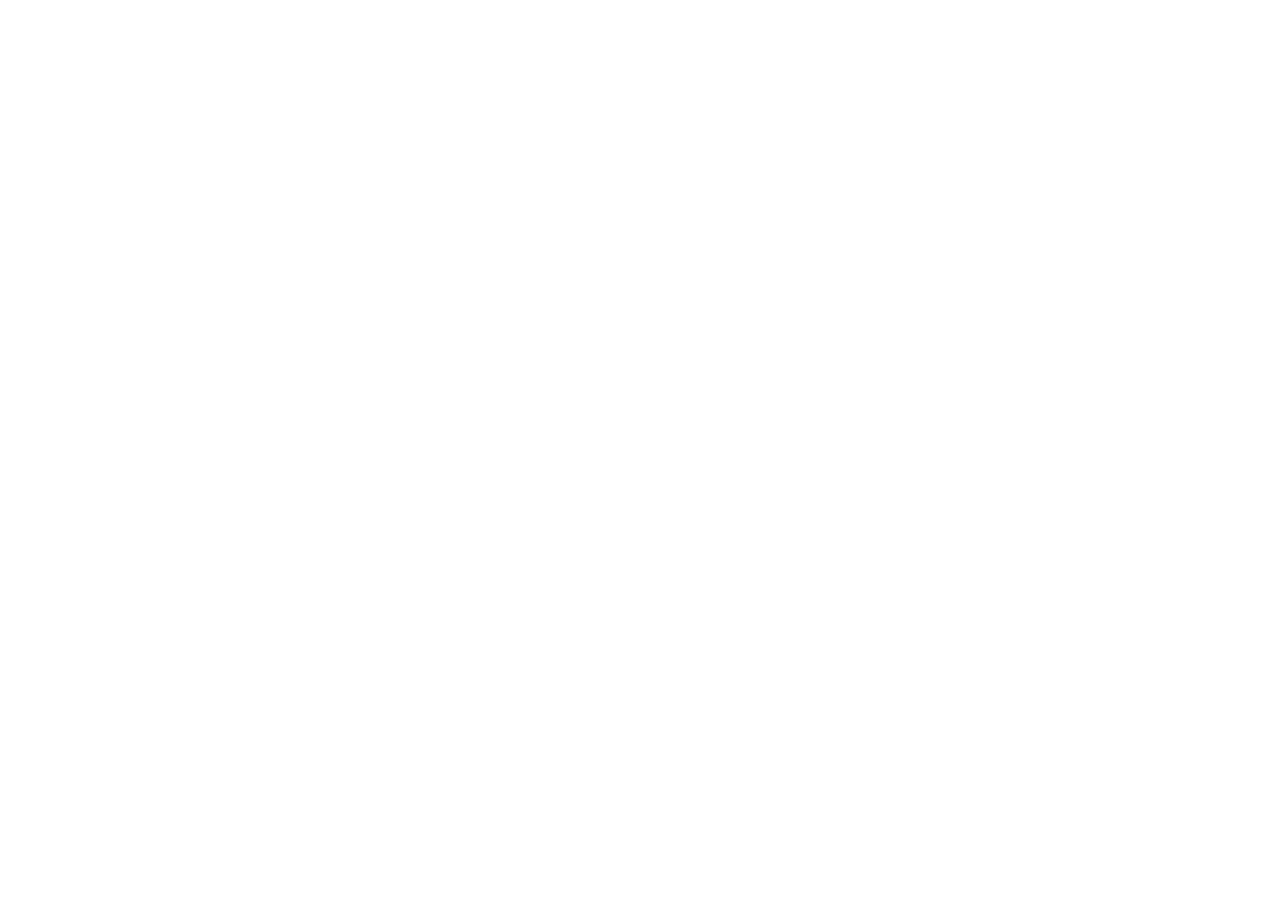
==== aboutme/wwr/index.html @ c4821593 "site plan for rural women added" ====
<!DOCTYPE html>
<html lang="en">
<head>
    <meta charset="UTF-8">
    <meta http-equiv="X-UA-Compatible" content="IE=edge">
    <meta name="viewport" content="width=device-width, initial-scale=1.0">
    <title>Document</Rural Women Initiative empowerments| Rural Women Gathering| Home>
</head>
<body>
    <header>
        <a id="logo_link href index.html">
            <img class="logo" scr="images/Rural Women Initiative.png" alt="Rural Women Initiative logo">
        </a>
        <nav>
            <a href="index.html">Home</a>
            <a href="#"> Page 2 </a>
            <a href="site-plan-rural women.html">Site Plan </a>
            <a href="contactus.html">Contact Us</a>
        </nav>
    </header>
    <div id="hero">
        <div id="hero-box">
            <img id="hero-img" src="images/hero.png.png" alt="women smiling on the farm">
        </div>
        <section id="hero-msg">
            <h1 class="home title">Empower Women, Empower the Future</h1>
            <h4>Make the First Woman</h4>
            <div class="button-box">
                <a class="donate" href="donate.msg.png">Donate Now</a>
            </div>
        </section>
    </div>
<main class="home-grid">
    <section class="rural women gathering-card">
        <img class="card-img" src="images/rural women gathering.jpg" alt="women gathering">
        <img class="icon" src="images/rural women gathering_icon.png.png.png" alt="women together" >
        <h2>gathering</h2>   
    </section>
    <section class="women initiative-card">
        <img class="card-img" src="images/rural women initiative empowerment.jpg" alt="a woman with fruit harvested">
        <img class="icon" src="images/african woman working_icon.png.png" alt="a woman in village">
        <h2>woman harvest</h2>
    </section>
    <section class="farm pactise-card">
        <img class="card-img" src="images/farm practise.jpg.jpg" alt="woman planting crop">
        <img class="icon" src="images/woman farming_icon.png.png" alt="woman farmer">
        <h2>woman growing crops</h2>
    </section>
    <section class="women on farm" src="images/women on farm.jpg" alt="women working on farm">
    <section class="msg">
        <h2>Giving our Mothers great lives</h2>
        <p>Empowering women is the key to development and stable society. So, we can empower women now to promote agricultural develoment, advocacy in violent against women, financial aid. And improving the UN Sustainable Devolpment Goals.</p>
        <a class="Donate Now!" href="Women Initiative.html">Donate!</a>
    </section>
</main>
<footer>
    <h3>Rural Women Initiative; 2022- Emmanuel M. Peters</h3>
    <h3><a href="site-plan rural women.html">site plan</a></h3>
    <h3><a href="contactus.html">contact Us</a></h3>
    <div class="social">
        <a href="https://facebook.com">
            <img src="images/facebook.png" alt="fb icon">
        </a>
        <a href="https://twitter.com">
           <img src="images/twitter.png" alt="twitter icon">
        </a>
        <a href="https://instagram.com">
            <img src="images/instagram.png" alt="instagram icon"> 
        </a>
    </div>
</footer>
</body>
</html>
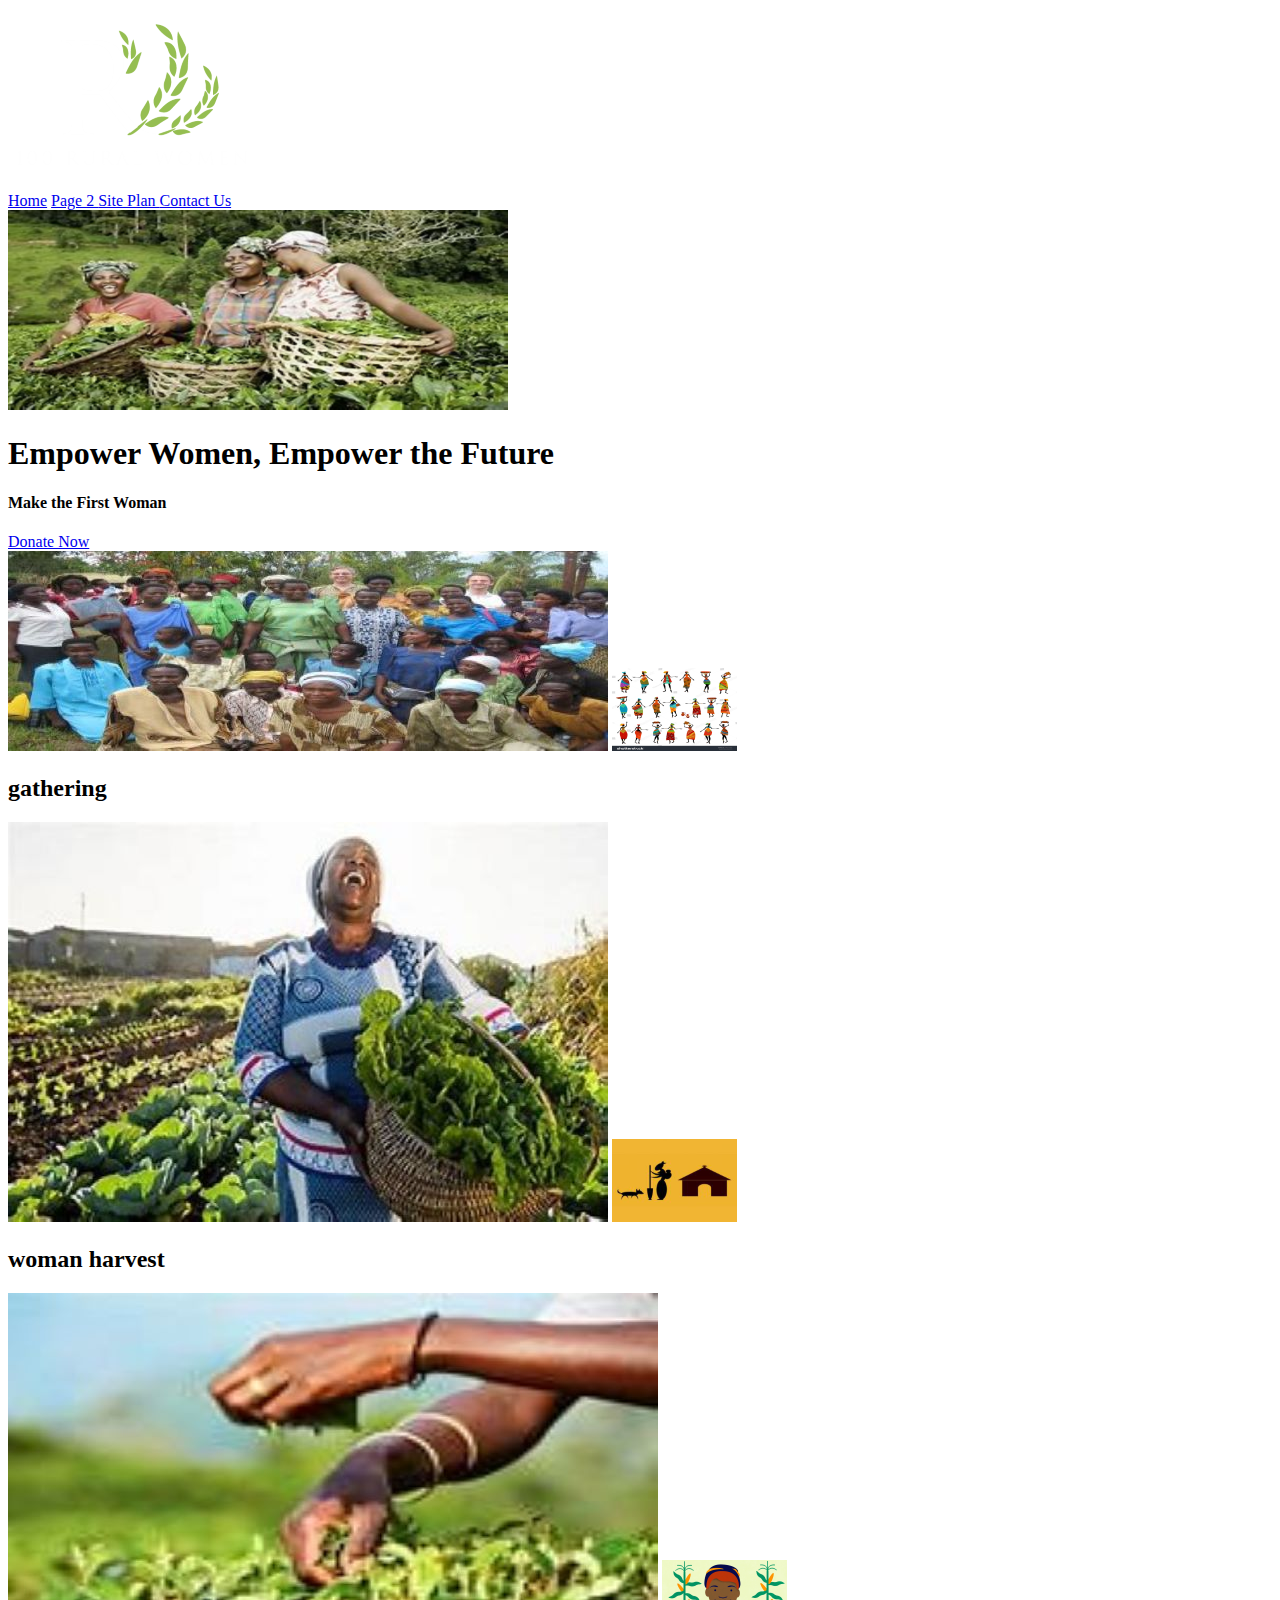
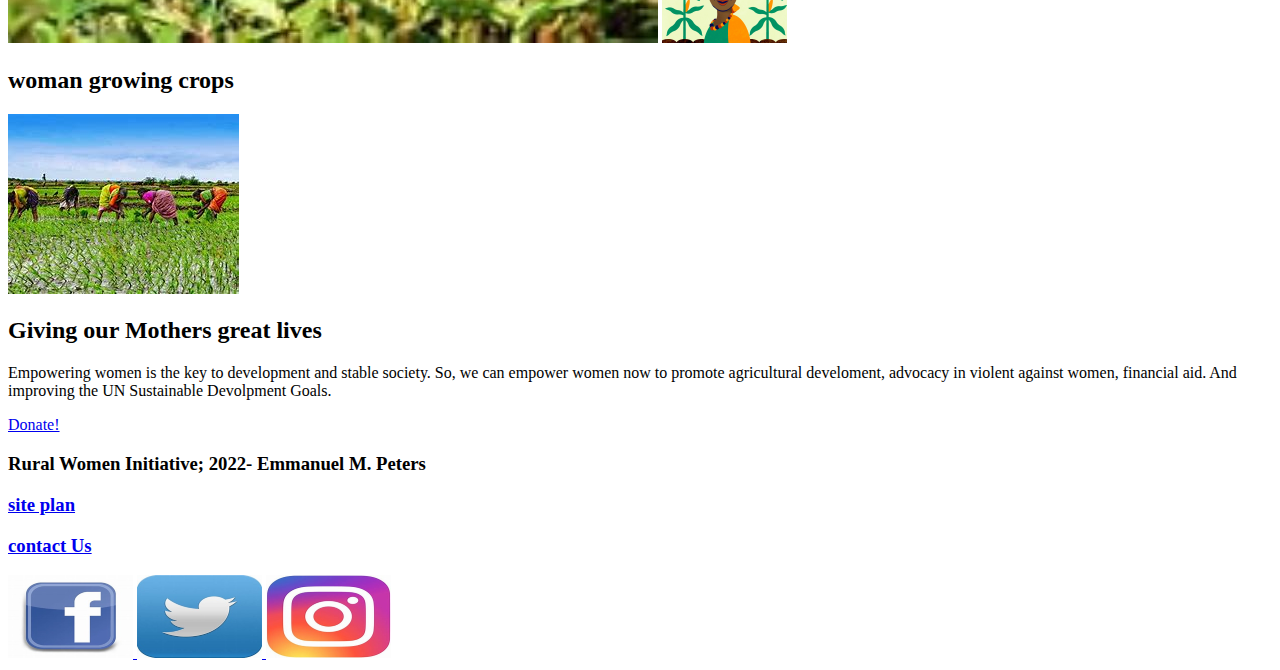
==== commit cb6c7414: "site plan of rural women initiative add" ====
--- a/aboutme/wwr/index.html
+++ b/aboutme/wwr/index.html
@@ -4,49 +4,49 @@
     <meta charset="UTF-8">
     <meta http-equiv="X-UA-Compatible" content="IE=edge">
     <meta name="viewport" content="width=device-width, initial-scale=1.0">
-    <title>Document</Rural Women Initiative empowerments| Rural Women Gathering| Home>
+    <title>Rural Women Initiative empowerments| Rural Women Gathering| Home</title>
 </head>
 <body>
-    <header>
-        <a id="logo_link href index.html">
-            <img class="logo" scr="images/Rural Women Initiative.png" alt="Rural Women Initiative logo">
-        </a>
-        <nav>
-            <a href="index.html">Home</a>
-            <a href="#"> Page 2 </a>
-            <a href="site-plan-rural women.html">Site Plan </a>
-            <a href="contactus.html">Contact Us</a>
-        </nav>
-    </header>
-    <div id="hero">
-        <div id="hero-box">
-            <img id="hero-img" src="images/hero.png.png" alt="women smiling on the farm">
+<header>
+    <a id="logo_link href index.html">
+        <img class="logo" src="images/logo.png" alt="Rural Women Initiative logo">
+    </a>
+    <nav>
+        <a href="index.html">Home</a>
+        <a href="#"> Page 2 </a>
+        <a href="site-plan-rural women.html">Site Plan </a>
+        <a href="contactus.html">Contact Us</a>
+    </nav>
+</header>
+<div id="hero">
+    <div id="hero-box">
+        <img id="hero-img" src="images/hero.png" alt="women smiling on the farm">
+    </div>
+    <section id="hero-msg">
+        <h1 class="home title">Empower Women, Empower the Future</h1>
+        <h4>Make the First Woman</h4>
+        <div class="button-box">
+            <a class="donate" href="donate.msg.png">Donate Now</a>
         </div>
-        <section id="hero-msg">
-            <h1 class="home title">Empower Women, Empower the Future</h1>
-            <h4>Make the First Woman</h4>
-            <div class="button-box">
-                <a class="donate" href="donate.msg.png">Donate Now</a>
-            </div>
-        </section>
+    </section>
     </div>
 <main class="home-grid">
     <section class="rural women gathering-card">
         <img class="card-img" src="images/rural women gathering.jpg" alt="women gathering">
-        <img class="icon" src="images/rural women gathering_icon.png.png.png" alt="women together" >
+        <img class="icon" src="images/rural women gathering_icon.png" alt="women together" >
         <h2>gathering</h2>   
     </section>
     <section class="women initiative-card">
-        <img class="card-img" src="images/rural women initiative empowerment.jpg" alt="a woman with fruit harvested">
-        <img class="icon" src="images/african woman working_icon.png.png" alt="a woman in village">
+        <img class="card-img" src="images/rural women initiative empowerment 2.jpg" alt="a woman with fruit harvested">
+        <img class="icon" src="images/african woman working_icon.png" alt="a woman in village">
         <h2>woman harvest</h2>
     </section>
     <section class="farm pactise-card">
-        <img class="card-img" src="images/farm practise.jpg.jpg" alt="woman planting crop">
-        <img class="icon" src="images/woman farming_icon.png.png" alt="woman farmer">
+        <img class="card-img" src="images/farm practise.jpg" alt="woman planting crop">
+        <img class="icon" src="images/woman farming_icon.png" alt="woman farmer">
         <h2>woman growing crops</h2>
     </section>
-    <section class="women on farm" src="images/women on farm.jpg" alt="women working on farm">
+    <img class="women on farm" src="images/women on farm.jpg" alt="women working on farm">
     <section class="msg">
         <h2>Giving our Mothers great lives</h2>
         <p>Empowering women is the key to development and stable society. So, we can empower women now to promote agricultural develoment, advocacy in violent against women, financial aid. And improving the UN Sustainable Devolpment Goals.</p>
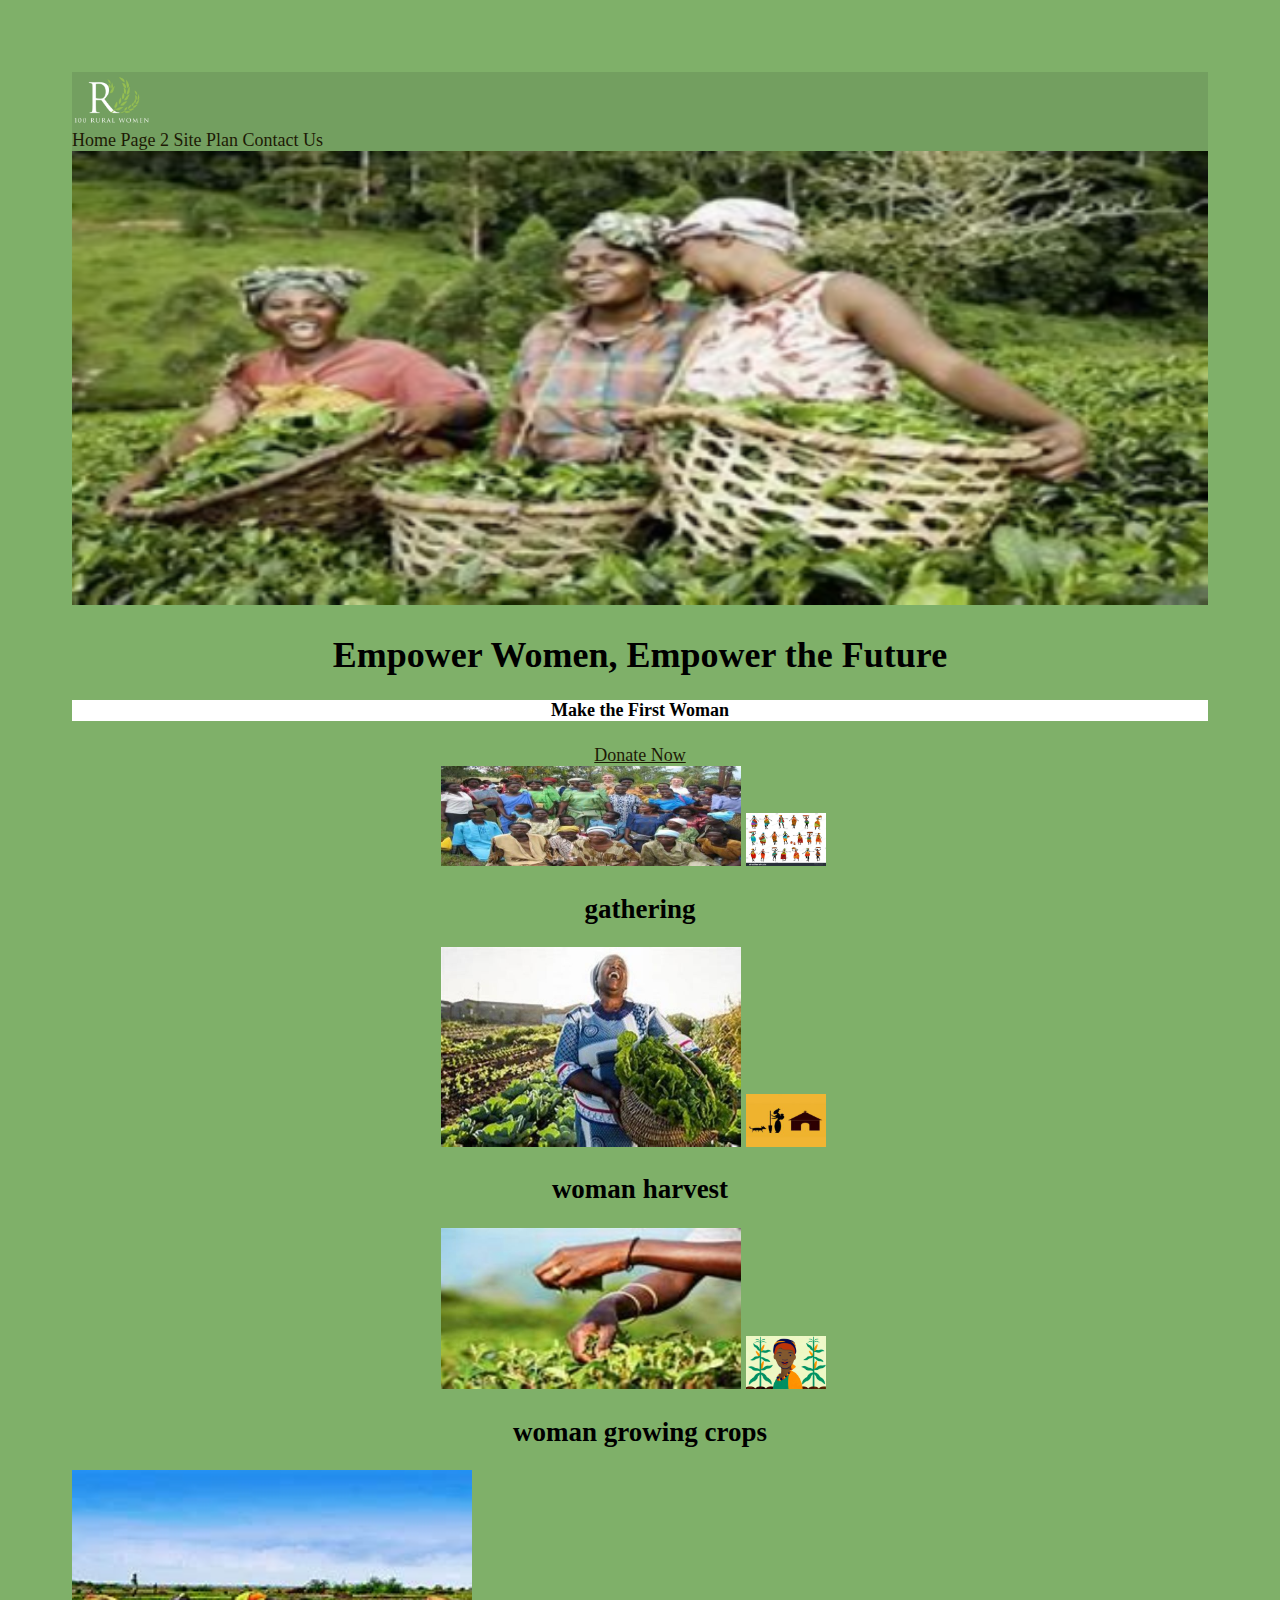
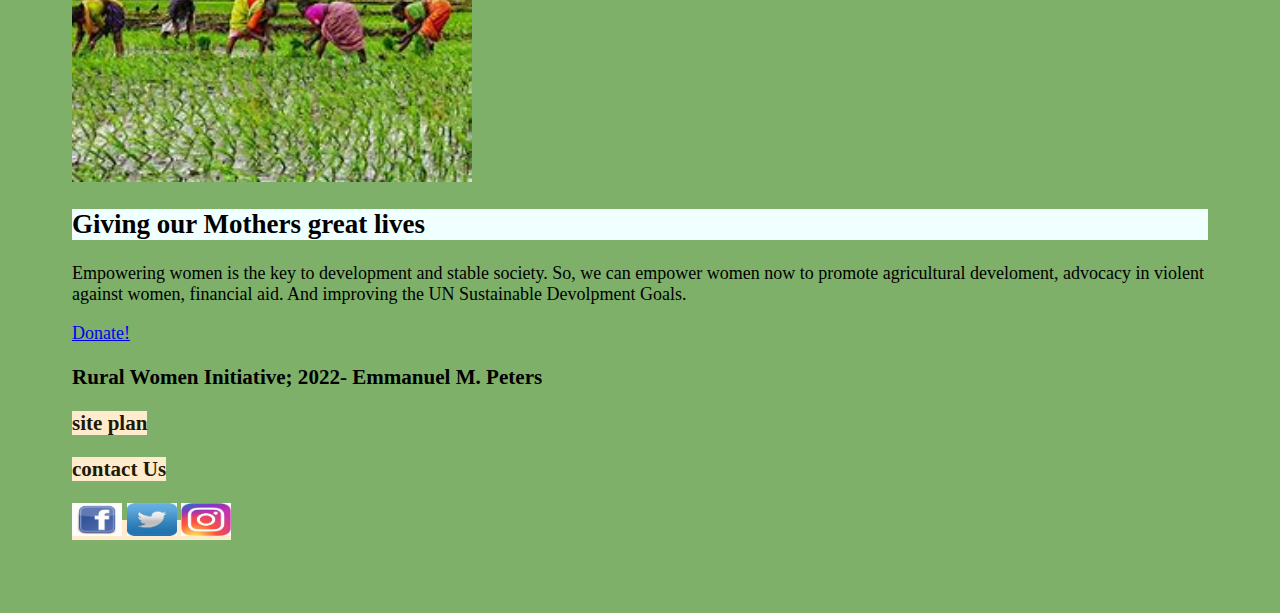
==== commit d78e73bd: "rural women initial css for site added" ====
--- a/aboutme/wwr/index.html
+++ b/aboutme/wwr/index.html
@@ -5,11 +5,13 @@
     <meta http-equiv="X-UA-Compatible" content="IE=edge">
     <meta name="viewport" content="width=device-width, initial-scale=1.0">
     <title>Rural Women Initiative empowerments| Rural Women Gathering| Home</title>
+<link rel="stylesheet" href="styles/style.css">
 </head>
+
 <body>
 <header>
-    <a id="logo_link href index.html">
-        <img class="logo" src="images/logo.png" alt="Rural Women Initiative logo">
+    <a id="logo_link" href="index.html">
+        <img class="logo" src="images/logo.png" width="80px" alt="Rural Women Initiative logo">
     </a>
     <nav>
         <a href="index.html">Home</a>
@@ -20,7 +22,7 @@
 </header>
 <div id="hero">
     <div id="hero-box">
-        <img id="hero-img" src="images/hero.png" alt="women smiling on the farm">
+        <img id="hero-img" src="images/hero.png" width="100%" height="100%" alt="women smiling on the farm">
     </div>
     <section id="hero-msg">
         <h1 class="home title">Empower Women, Empower the Future</h1>
@@ -29,42 +31,44 @@
             <a class="donate" href="donate.msg.png">Donate Now</a>
         </div>
     </section>
-    </div>
-<main class="home-grid">
+</div>
+<div class="home-grid">
     <section class="rural women gathering-card">
         <img class="card-img" src="images/rural women gathering.jpg" alt="women gathering">
-        <img class="icon" src="images/rural women gathering_icon.png" alt="women together" >
+        <img class="icon" src="images/rural women gathering_icon.png" width="80px"  alt="women together" >
         <h2>gathering</h2>   
     </section>
     <section class="women initiative-card">
         <img class="card-img" src="images/rural women initiative empowerment 2.jpg" alt="a woman with fruit harvested">
-        <img class="icon" src="images/african woman working_icon.png" alt="a woman in village">
+        <img class="icon" src="images/african woman working_icon.png" width="80px"  alt="a woman in village">
         <h2>woman harvest</h2>
     </section>
     <section class="farm pactise-card">
         <img class="card-img" src="images/farm practise.jpg" alt="woman planting crop">
-        <img class="icon" src="images/woman farming_icon.png" alt="woman farmer">
+        <img class="icon" src="images/woman farming_icon.png" width="80px" alt="woman farmer">
         <h2>woman growing crops</h2>
     </section>
-    <img class="women on farm" src="images/women on farm.jpg" alt="women working on farm">
+</div>
+<div>
+    <img class="" src="images/women on farm.jpg" width="400px" alt="women working on farm">
     <section class="msg">
         <h2>Giving our Mothers great lives</h2>
         <p>Empowering women is the key to development and stable society. So, we can empower women now to promote agricultural develoment, advocacy in violent against women, financial aid. And improving the UN Sustainable Devolpment Goals.</p>
         <a class="Donate Now!" href="Women Initiative.html">Donate!</a>
     </section>
-</main>
+</div>
 <footer>
     <h3>Rural Women Initiative; 2022- Emmanuel M. Peters</h3>
     <h3><a href="site-plan rural women.html">site plan</a></h3>
     <h3><a href="contactus.html">contact Us</a></h3>
     <div class="social">
-        <a href="https://facebook.com">
+        <a href="https://facebook.com" target="_blank">
             <img src="images/facebook.png" alt="fb icon">
         </a>
-        <a href="https://twitter.com">
+        <a href="https://twitter.com" target="_blank">
            <img src="images/twitter.png" alt="twitter icon">
         </a>
-        <a href="https://instagram.com">
+        <a href="https://instagram.com" target="_blank">
             <img src="images/instagram.png" alt="instagram icon"> 
         </a>
     </div>
--- a/aboutme/wwr/styles/style.css
+++ b/aboutme/wwr/styles/style.css
@@ -0,0 +1,150 @@
+body {
+    /* max-width: px; */
+    margin: 0 auto;
+    padding: 4em;
+    font-size: 18px;
+    background-color: #7fb069;
+}
+/* img {
+    display: block;
+    margin: 0 auto;
+    max-width: 1000px;
+} */
+#logo_link{
+    display: flex;
+    align-items: left !important;
+    justify-content: left;
+}
+
+.logo img {    
+   text-align: left !important; 
+}
+.card-img {
+    text-align: center;
+    align-items: center;
+}
+.home-grid section{
+    /* border: 1px solid blue; */
+    width: 35%;
+    margin: 0 auto;
+}
+.home-grid .card-img{
+    display: inline-block;
+    /* margin: 0 auto; */
+    max-width: 300px;
+    justify-content: center;
+    align-items: center;
+}
+section img.icon {
+    display: inline;
+} 
+.home-grid section h2 {
+    text-align: center !important;
+}
+#hero h4 h1, #hero div {
+    text-align: center;
+    display: block;
+}
+
+nav a {
+    text-align: center;
+}
+
+#hero-msg {
+    display: block;
+   text-align: center !important; 
+}
+
+.button-box, .button{
+    text-align: center;
+    color: black;
+}
+#rural women gathering.jpg h2{
+    text-align: center;
+} 
+#main class{
+    text-align: center;
+}
+
+#background{
+    height: 725px;
+}
+header{
+    background-color: rgba(12,10,20,.1);
+}
+nav a:hover {
+    background-color:beige
+}
+home-title{
+    background:#ffffff;
+}
+h4{
+    background-color: #ffffff;
+    }
+.book, .join{
+    background-color:blanchedalmond
+}
+.msg h2{
+    background-color: azure;
+}
+footer a{
+    background-color: blanchedalmond;
+}
+footer a:hover{
+    background-color: aqua;
+}
+logo.png{
+    width: 80px;
+}
+/* #hero-msg{
+    width: 100px;
+} */
+
+#rural women gathering_icon.png{
+    width: 80px;
+}
+
+.African women working_icon.png{
+    width: 80px
+}
+.women farming_icon.png{
+    width: 80px;
+}
+nav a{
+    text-align: center;
+    color: #1d1a05 ;
+    text-decoration: none;
+}
+.donate{
+    text-align: center;
+    color: #1d1a05 ;
+    text-align: none;
+}
+footer a{
+    text-align: center;
+    color: #1d1a05;
+    text-decoration: none;
+}
+
+  
+footer h3 a:hover{
+    text-align: center;
+    color: #f73718;
+    text-decoration: underline;
+}
+/* #hero-img{
+    width: 1000px !important;
+} */
+section #hero-msg {
+    display: inline-block;
+    text-align: center;
+    align-items: center;
+   justify-content: center; 
+}
+/* section {
+    display: inline-block;
+}*/
+
+.social img {
+    width: 50px;
+}